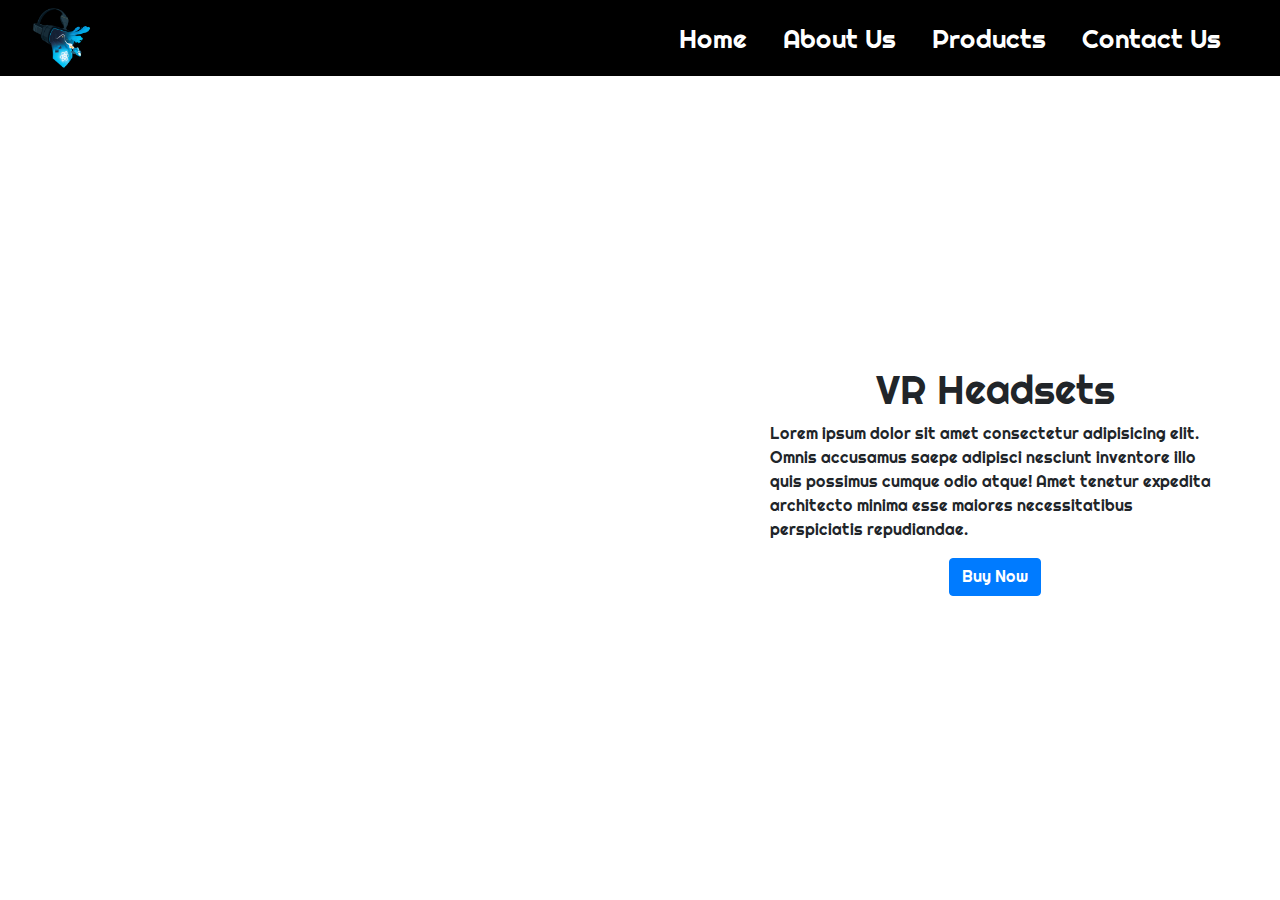
==== product.html @ b6228fee "whole Website" ====
<!DOCTYPE html>
<html lang="en">
<head>
    <meta charset="UTF-8">
    <meta http-equiv="X-UA-Compatible" content="IE=edge">
    <meta name="viewport" content="width=device-width, initial-scale=1.0">
    <title>Document</title>
    <link rel="stylesheet" href="product.css">
      <!-- CSS only -->
      <link href="https://cdn.jsdelivr.net/npm/bootstrap@5.1.3/dist/css/bootstrap.min.css" rel="stylesheet" integrity="sha384-1BmE4kWBq78iYhFldvKuhfTAU6auU8tT94WrHftjDbrCEXSU1oBoqyl2QvZ6jIW3" crossorigin="anonymous">

      <link rel="stylesheet" href="https://maxcdn.bootstrapcdn.com/bootstrap/4.0.0/css/bootstrap.min.css" integrity="sha384-Gn5384xqQ1aoWXA+058RXPxPg6fy4IWvTNh0E263XmFcJlSAwiGgFAW/dAiS6JXm" crossorigin="anonymous">
      <!-- JavaScript Bundle with Popper -->
      <script src="https://cdn.jsdelivr.net/npm/bootstrap@5.1.3/dist/js/bootstrap.bundle.min.js" integrity="sha384-ka7Sk0Gln4gmtz2MlQnikT1wXgYsOg+OMhuP+IlRH9sENBO0LRn5q+8nbTov4+1p" crossorigin="anonymous"></script>
  
      <link rel="stylesheet" href="https://cdnjs.cloudflare.com/ajax/libs/font-awesome/6.0.0-beta3/css/all.min.css" integrity="sha512-Fo3rlrZj/k7ujTnHg4CGR2D7kSs0v4LLanw2qksYuRlEzO+tcaEPQogQ0KaoGN26/zrn20ImR1DfuLWnOo7aBA==" crossorigin="anonymous" referrerpolicy="no-referrer" />
      <link rel="icon" type="image/x-icon" href="/images/favicon-32x32.png">
</head>
<body>
    
        <!-- NAVBAR -->
        <nav class="navbar navbar-expand-lg navbar-dark bg" id="up">
            <div class="container-fluid">
              <!-- <a class="navbar-brand" href="#">Navbar</a> -->
              <img src="images/pngwing.com (2).png" style="width: 60px;" alt="">
              <button class="navbar-toggler" type="button" data-bs-toggle="collapse" data-bs-target="#navbarSupportedContent" aria-controls="navbarSupportedContent" aria-expanded="false" aria-label="Toggle navigation">
                <span class="navbar-toggler-icon"></span>
              </button>
              <div class="collapse navbar-collapse" id="navbarSupportedContent" style="justify-content: flex-end;">
                <div>
                    <ul class="navbar-nav me-auto mb-2 mb-lg-0">
                        <li class="nav-item">
                          <a class="nav-link active" aria-current="page" href="index.html">Home</a>
                        </li>
                       
                        <li class="nav-item">
                          <a class="nav-link active" aria-current="page" href="index.html#about">About Us</a>
                        </li>
                       
                        <!-- <li class="nav-item">
                          <a class="nav-link active" aria-current="page" href="index.html#prod">Our Work</a>
                        </li> -->
                       
                        <li class="nav-item">
                          <a class="nav-link active" aria-current="page" href="index.html#prod">Products</a>
                        </li>
                       
                        <li class="nav-item">
                          <a class="nav-link active" aria-current="page" href="index.html#cont">Contact Us</a>
                        </li>
                       
                      </ul>
                </div>
              </div>
            </div>
          </nav>
        <!-- NAVBAR -->
    <div class="prodView">
        <div class="sketchfab-embed-wrapper"> <iframe class="sec1" title="VR Headset Free Model" frameborder="0" allowfullscreen mozallowfullscreen="true" webkitallowfullscreen="true" allow="autoplay; fullscreen; xr-spatial-tracking" xr-spatial-tracking execution-while-out-of-viewport execution-while-not-rendered web-share src="https://sketchfab.com/models/51b8dbff65e247979f068914f6197909/embed"> </iframe> <p style="font-size: 13px; font-weight: normal; margin: 5px; color: #4A4A4A;"></p></div>

        <div class="info" style="display: flex; flex-direction: column; align-items: center; justify-content: center;width: 450px;">
            <h1>VR Headsets</h1>
            <p>Lorem ipsum dolor sit amet consectetur adipisicing elit. Omnis accusamus saepe adipisci nesciunt inventore illo quis possimus cumque odio atque! Amet tenetur expedita architecto minima esse maiores necessitatibus perspiciatis repudiandae.</p>
            <button class="btn btn-primary">Buy Now</button>
        </div>

    </div>
</body>
</html>
---- product.css ----
@import url('https://fonts.googleapis.com/css2?family=Baloo+Bhaijaan+2:wght@500&family=Righteous&display=swap');

*{
    font-family: 'Righteous', cursive;
}

html{
    scroll-behavior: smooth;
}

.bg{
    background: black;
    padding: 20px;
}

.nav-item{
    font-size: 26px;
    margin-right: 20px;
}

.nav-link:hover{
    color: cornflowerblue !important;
}

.prodView{
    min-height: 90vh;
    display: flex;
    justify-content: space-evenly;
    align-items: center;
    /* background-color: black; */
    flex-wrap: wrap;
}

.sketchfab-embed-wrapper{
    width: 650px;
    height: 440px;
}
.sec1{
    width: 100%;
    height: 100%;
}
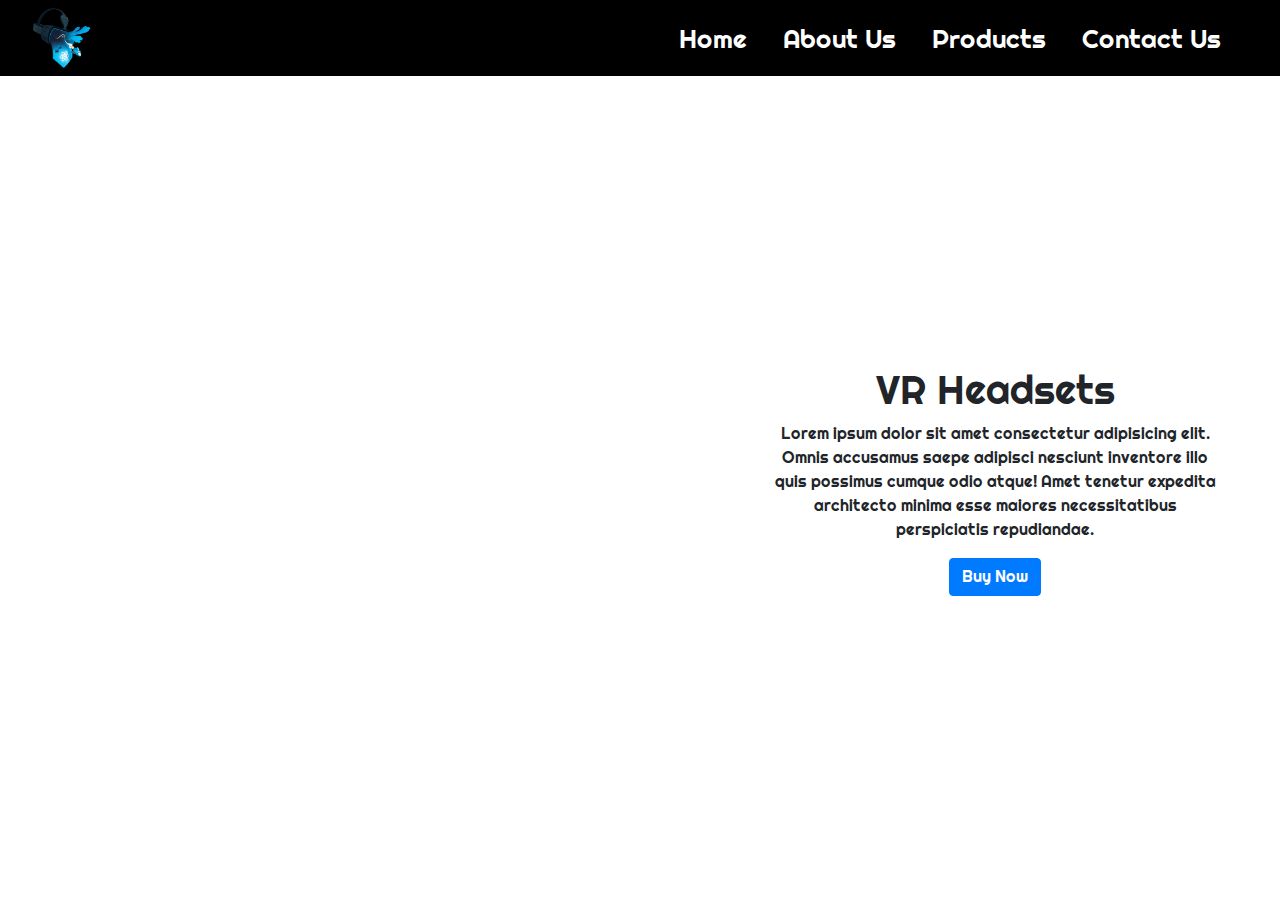
==== commit 8deeeac4: "Update product.html" ====
--- a/product.html
+++ b/product.html
@@ -60,10 +60,10 @@
 
         <div class="info" style="display: flex; flex-direction: column; align-items: center; justify-content: center;width: 450px;">
             <h1>VR Headsets</h1>
-            <p>Lorem ipsum dolor sit amet consectetur adipisicing elit. Omnis accusamus saepe adipisci nesciunt inventore illo quis possimus cumque odio atque! Amet tenetur expedita architecto minima esse maiores necessitatibus perspiciatis repudiandae.</p>
+            <p style="text-align:center;">Lorem ipsum dolor sit amet consectetur adipisicing elit. Omnis accusamus saepe adipisci nesciunt inventore illo quis possimus cumque odio atque! Amet tenetur expedita architecto minima esse maiores necessitatibus perspiciatis repudiandae.</p>
             <button class="btn btn-primary">Buy Now</button>
         </div>
 
     </div>
 </body>
-</html>+</html>
